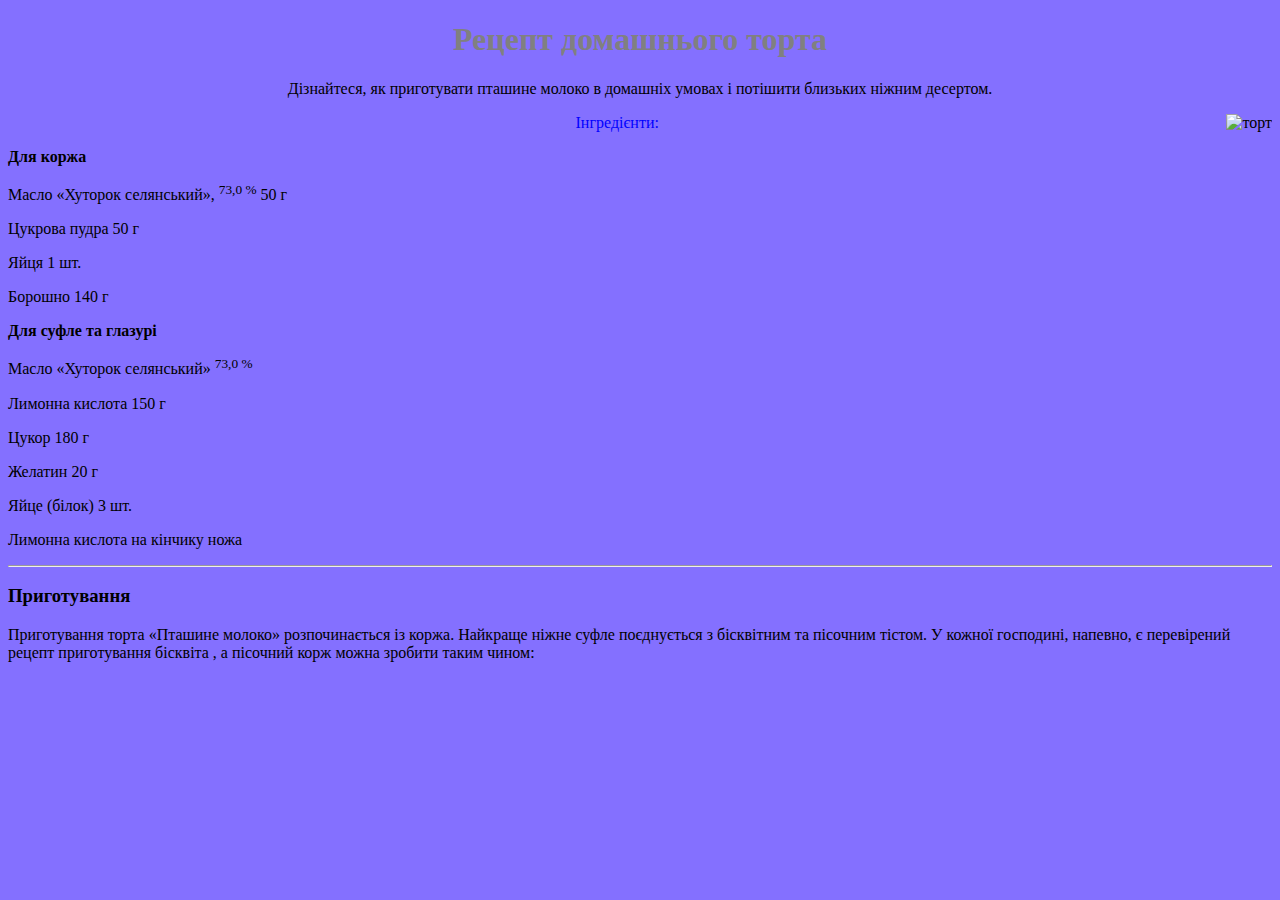
==== рецеп.html @ d571dd78 "Add files via upload" ====
<!doctype html>
<html>
 <head>
  <meta charset="utf-8">
  <title>Рецепт торта "Пташине молоко"</title>
  <style>
  	.text {
  	text-align: center;
  	}
  </style>
 </head>
 <body style="background: #8470FF"> 
 	<div class="text">
 	<h1 style="color:grey">Рецепт домашнього торта</h1>
 		<p>Дізнайтеся, як приготувати пташине молоко в домашніх умовах і потішити близьких ніжним десертом.</p>
 	<p><img src="https://rud.ua/uploads/under_recipe/retsept-torta-ptiche-moloko-2-1021x580.jpg" alt="торт" align="right"/></p>
 	<p style="color:blue">Інгредієнти:</p>
 	</div>
 		<li><b>Для коржа</b></li>
 	<p>Масло «Хуторок селянський», <sup>73,0 %</sup>	50 г</p>
 	<p>Цукрова пудра	50 г</p>
 	<p>Яйця	1 шт.</p>
 	<p>Борошно		140 г</p>
 	<li><b>Для суфле та глазурі</b></li>
 	<p>Масло «Хуторок селянський» <sup>73,0 %</sup></p>
 	<p>Лимонна кислота		150 г</p>
 	<p>Цукор	180 г</p>
 	<p>Желатин		20 г</p>
 	<p>Яйце (білок)	3 шт.</p>
 	<p>Лимонна кислота	 	на кінчику ножа</p>
  <hr>

<h3>Приготування</h3>
<p>Приготування торта «Пташине молоко» розпочинається із коржа. Найкраще ніжне суфле поєднується з бісквітним та пісочним тістом. У кожної господині, напевно, є перевірений рецепт приготування бісквіта , а пісочний корж можна зробити таким чином:</p>
 </body>
</html>
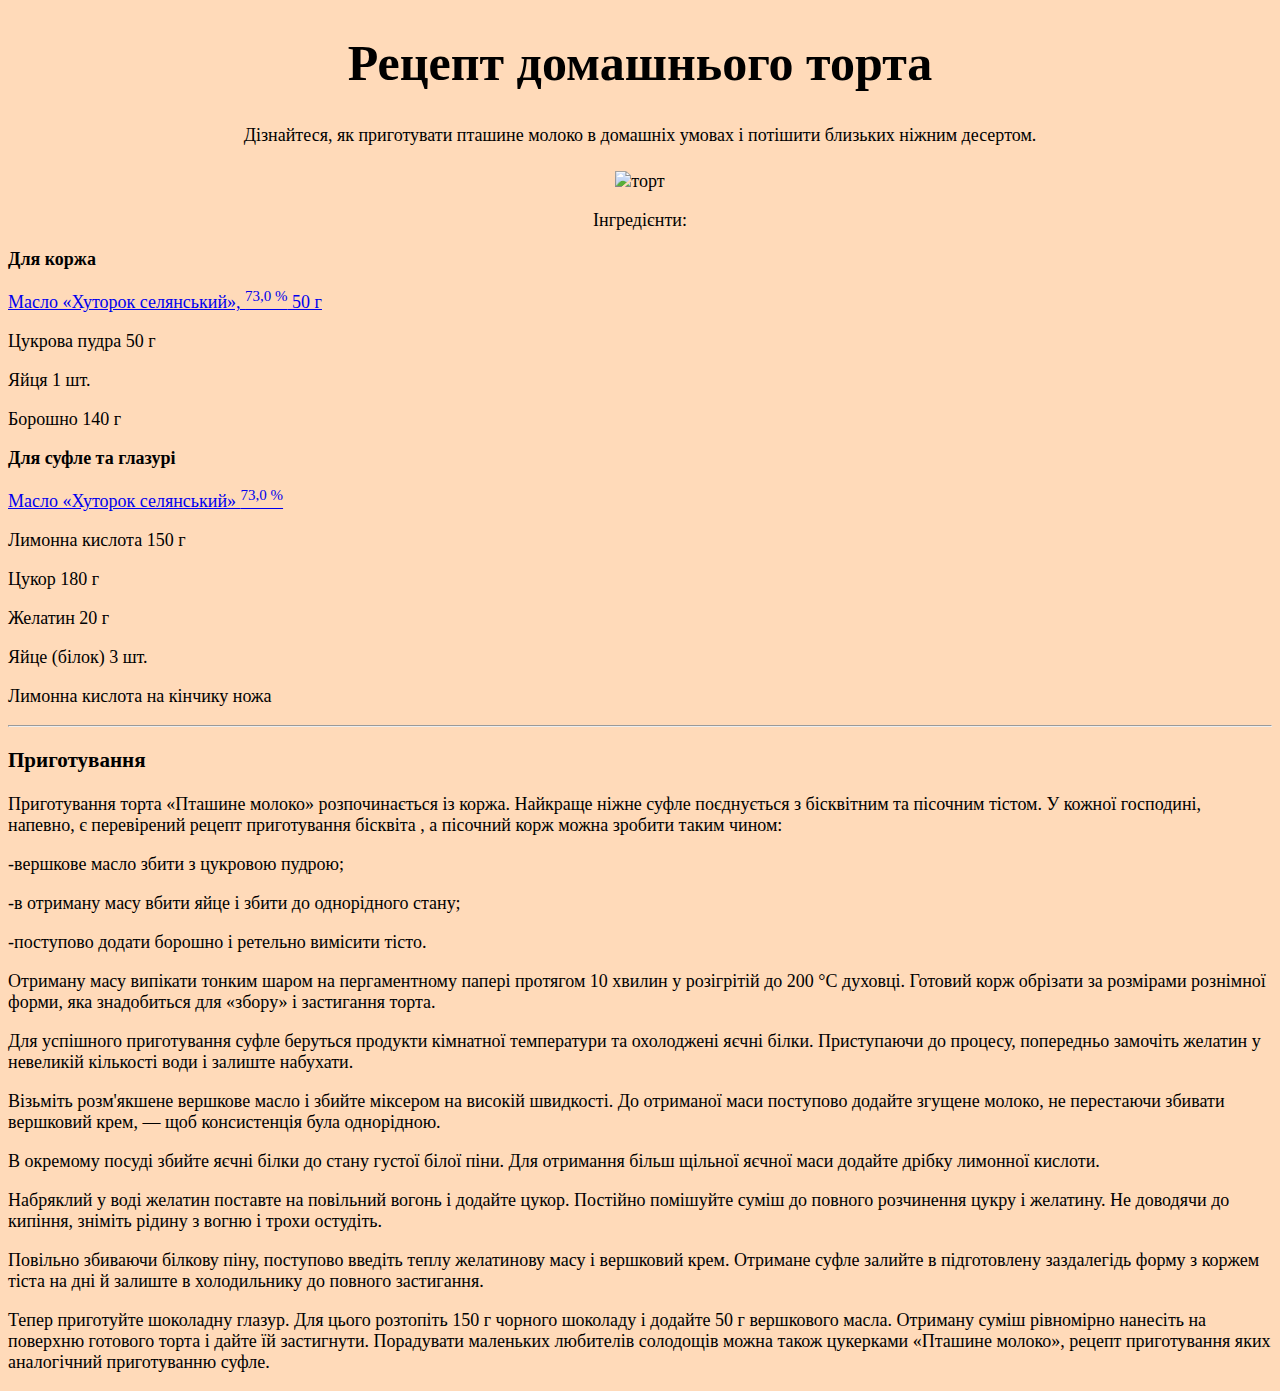
==== commit 53c32cb5: "Rename рецепt.html to рецеп.html" ====
--- a/рецеп.html
+++ b/рецеп.html
@@ -6,23 +6,25 @@
   <style>
   	.text {
   	text-align: center;
+  	font-size: 25px;
   	}
   </style>
  </head>
- <body style="background: #8470FF"> 
+ <body style="background: #FFDAB9"> 
  	<div class="text">
- 	<h1 style="color:grey">Рецепт домашнього торта</h1>
+ 	<h1 style="color: black">Рецепт домашнього торта</h1>
+ 	<font size="4">
  		<p>Дізнайтеся, як приготувати пташине молоко в домашніх умовах і потішити близьких ніжним десертом.</p>
- 	<p><img src="https://rud.ua/uploads/under_recipe/retsept-torta-ptiche-moloko-2-1021x580.jpg" alt="торт" align="right"/></p>
- 	<p style="color:blue">Інгредієнти:</p>
+ 	<img src="https://rud.ua/uploads/under_recipe/retsept-torta-ptiche-moloko-2-1021x580.jpg" alt="торт" align="center"/>
+ 	<p style="color:black">Інгредієнти:</p>
  	</div>
  		<li><b>Для коржа</b></li>
- 	<p>Масло «Хуторок селянський», <sup>73,0 %</sup>	50 г</p>
+ 	<p><a href="https://rud.ua/products/butter/hytorok-selyanskiy-maslo/" target="_blank"> Масло «Хуторок селянський», <sup>73,0 %</sup>	50 г</a></p>
  	<p>Цукрова пудра	50 г</p>
  	<p>Яйця	1 шт.</p>
  	<p>Борошно		140 г</p>
  	<li><b>Для суфле та глазурі</b></li>
- 	<p>Масло «Хуторок селянський» <sup>73,0 %</sup></p>
+ 	<p><a href="https://rud.ua/products/butter/hytorok-selyanskiy-maslo/" target="_blank">Масло «Хуторок селянський» <sup>73,0 %</sup></a></p>
  	<p>Лимонна кислота		150 г</p>
  	<p>Цукор	180 г</p>
  	<p>Желатин		20 г</p>
@@ -32,5 +34,21 @@
 
 <h3>Приготування</h3>
 <p>Приготування торта «Пташине молоко» розпочинається із коржа. Найкраще ніжне суфле поєднується з бісквітним та пісочним тістом. У кожної господині, напевно, є перевірений рецепт приготування бісквіта , а пісочний корж можна зробити таким чином:</p>
+<p>-вершкове масло збити з цукровою пудрою;<p>
+<p>-в отриману масу вбити яйце і збити до однорідного стану;</p>
+<p>-поступово додати борошно і ретельно вимісити тісто.</p>
+<p>Отриману масу випікати тонким шаром на пергаментному папері протягом 10 хвилин у розігрітій до 200 °C духовці. Готовий корж обрізати за розмірами рознімної форми, яка знадобиться для «збору» і застигання торта.</p>
+
+<p>Для успішного приготування суфле беруться продукти кімнатної температури та охолоджені яєчні білки. Приступаючи до процесу, попередньо замочіть желатин у невеликій кількості води і залиште набухати.</p>
+
+<p>Візьміть розм'якшене вершкове масло і збийте міксером на високій швидкості. До отриманої маси поступово додайте згущене молоко, не перестаючи збивати вершковий крем, — щоб консистенція була однорідною.</p>
+
+<p>В окремому посуді збийте яєчні білки до стану густої білої піни. Для отримання більш щільної яєчної маси додайте дрібку лимонної кислоти.</p>
+
+<p>Набряклий у воді желатин поставте на повільний вогонь і додайте цукор. Постійно помішуйте суміш до повного розчинення цукру і желатину. Не доводячи до кипіння, зніміть рідину з вогню і трохи остудіть.</p>
+
+<p>Повільно збиваючи білкову піну, поступово введіть теплу желатинову масу і вершковий крем. Отримане суфле залийте в підготовлену заздалегідь форму з коржем тіста на дні й залиште в холодильнику до повного застигання.</p>
+
+<p>Тепер приготуйте шоколадну глазур. Для цього розтопіть 150 г чорного шоколаду і додайте 50 г вершкового масла. Отриману суміш рівномірно нанесіть на поверхню готового торта і дайте їй застигнути. Порадувати маленьких любителів солодощів можна також цукерками «Пташине молоко», рецепт приготування яких аналогічний приготуванню суфле.</p>
  </body>
 </html>
